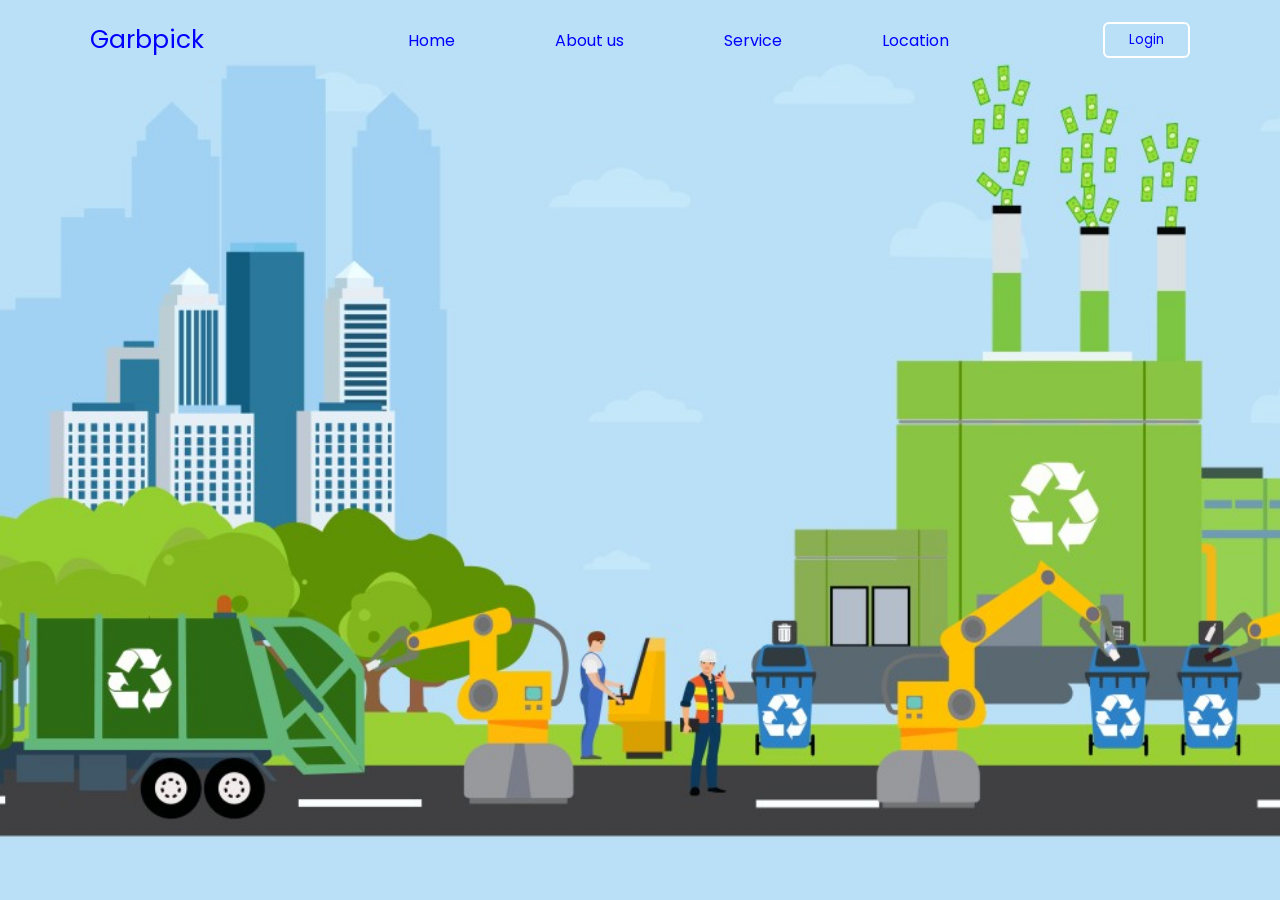
==== index.html @ 5303ee93 "Add files via upload" ====
<!DOCTYPE html>
<html lang="en">
<head>
    <meta charset="UTF-8">
    <meta name="viewport" content="width=device-width, initial-scale=1.0">
    <title>Garbage Pickup Request</title>
    <link rel="stylesheet" href="style.css"/>
    <link rel="preload" as="image" href="garbageimage.jpg" />
</head>
<body>
    <!--Header-->
    <header class="header">
        <nav class = "nav">
            <a href="index.html"class="nav_logo">Garbpick</a>

            <ul class="nav_items">
                <li class="nav_items"></li><a href="index.html" class="nav_link">Home</a></li>
                <li class="nav_items"></li><a href="about.html"class="nav_link">About us</a></li>
                <li class="nav_items"></li><a href="service.html"class="nav_link">Service</a></li>
                <li class="nav_items"></li><a href="location.html"class="nav_link">Location</a></li>
        
            </ul>
              
            <button class = "button" id="form-open">Login</button>
        </nav>
    </header>

    <!--Home-->
    <section class="home">
        <div class="form_container">
            <i class="uil uil-times form_close"></i>

            <!--Login Form-->
            <div class="form login_form">
                <form action = "#">
                    <h2>Login</h2>

                    <div class="input_box">
                        <input type="email" placeholder="Enter your email" required/>
                        <i class="uil uil-envelope-alt email"></i>
                    </div>
                    <div class="input_box">
                        <input type="password" placeholder="Enter your password" required/>
                        <i class="uil uil-lock password"></i>
                        <i class="uil uil-eye-slash pw_hide"></i>
                    </div>

                    <div class="option_field">
                        <span class="checkbox">
                            <input type="checkbox" id="check">
                            <label for="check">Remember me</label>
                        </span>
                        <a href="#" class="forgot_pw">Forgot password?</a>
                    </div>

                    <button class="button">Login Now</button>

                    <div class="login_signup">
                    Don't have an account? <a href="#" id="signup">Signup</a>
                    </div>
                </form>
            </div>

            <!--Signup From-->
            <div class="form signup_form">
                <form action = "#">
                    <h2>Signup</h2>

                    <div class="input_box">
                        <input type="email" placeholder="Enter your email" required/>
                        <i class="uil uil-envelope-alt email"></i>
                    </div>
                    <div class="input_box">
                        <input type="password" placeholder="Create password" required/>
                        <i class="uil uil-lock password"></i>
                        <i class="uil uil-eye-slash pw_hide"></i>
                    </div>

                    <div class="input_box">
                        <input type="password" placeholder="Confirm password" required/>
                        <i class="uil uil-lock password"></i>
                        <i class="uil uil-eye-slash pw_hide"></i>
                    </div>

                    <button class="button">Signup Now</button>

                    <div class="login_signup">
                        Already have an account? <a href="#" id="login">Login</a>
                    </div>
                </form>
            </div>

        </div>

        <script src="script.js"></script>
    </section>
</body>
</html>
---- style.css ----
/* Import Google font - Poppins */
@import url('https://fonts.googleapis.com/css2?family=Poppins&display=swap');

* {
  margin: 0;
  padding: 0;
  box-sizing: border-box;
  font-family: 'Poppins', sans-serif;
}

/* General Links */
a {
  text-decoration: none;
}

/* Header */
.header {
  position: fixed;
  height: 80px;
  width: 100%;
  z-index: 100;
  padding: 0 20px;
}

/* Navigation */
.nav {
  max-width: 1100px;
  width: 100%;
  margin: 0 auto;
  display: flex;
  height: 100%;
  align-items: center;
  justify-content: space-between;
}

.nav_items {
  display: flex;
  align-items: center;
  column-gap: 50px;
}

.nav_logo,
.nav_link,
.button {
  color: blue;
}

.nav_logo {
  font-size: 25px;
}

.nav_link:hover {
  color: #d9d9d9;
}

/* Button */
.button {
  padding: 6px 24px;
  border: 2px solid #fff;
  background: transparent;
  border-radius: 6px;
  cursor: pointer;
  transition: transform 0.2s ease;
}

.button:active {
  transform: scale(0.98);
}

/* Home Section */
.home {
  height: 100vh;
  width: 100%;
  background-image: url("garbageimage.jpg");
  background-color: #0a0a0a; /* fallback while image loads */
  background-size: cover;
  background-position: center;
  position: relative;
}

.home::before {
  content: '';
  position: absolute;
  top: 0;
  left: 0;
  height: 100%;
  width: 100%;
  background: rgba(0,0,0,0.6);
  z-index: 100;
  opacity: 0;
  pointer-events: none;
  transition: opacity 0.5s ease-out;
}

.home.show::before {
  opacity: 1;
  pointer-events: auto;
}

/* Form Container */
.form_container {
  max-width: 320px;
  width: 100%;
  position: absolute;
  top: 50%;
  left: 50%;
  z-index: 101;
  background: #fff;
  padding: 30px;
  border-radius: 12px;
  box-shadow: 0 4px 12px rgba(0, 0, 0, 0.1);
  opacity: 0;
  pointer-events: none;
  transform: translate(-50%, -50%) scale(0.9);
  transition: all 0.4s ease-out;
}

.home.show .form_container {
  opacity: 1;
  pointer-events: auto;
  transform: translate(-50%, -50%) scale(1);
}

/* Forms */
.signup_form {
  display: none;
}

.form_container.active.signup_form {
  display: block;
}

.form_container.active.login_form {
  display: none;
}

.form_close {
  color: black;
  font-size: 22px;
  opacity: 0.7;
  cursor: pointer;
  position: absolute;
  top: 10px;
  right: 20px;
}

.form_container h2 {
  font-size: 22px;
  color: black;
  text-align: center;
}

/* Input Box */
.input_box {
  margin-top: 30px;
  width: 100%;
  height: 40px;
  position: relative;
}

.input_box input {
  height: 100%;
  width: 100%;
  border: none;
  outline: none;
  padding: 0 25px;
  color: #333;
  border-bottom: 1.5px solid #aaa;
  transition: border-color 0.2s ease;
}

.input_box input:focus {
  border-color: green;
}

.input_box i {
  position: absolute;
  top: 50%;
  transform: translateY(-50%);
  font-size: 20px;
  color: #707070;
}

.input_box i.email,
.input_box i.password {
  left: 0;
}

.input_box input:focus ~ i.email,
.input_box input:focus ~ i.password {
  color: green;
}

.input_box i.pw_hide {
  right: 0;
  font-size: 18px;
  cursor: pointer;
}

/* Options */
.option_field {
  margin-top: 14px;
  display: flex;
  align-items: center;
  justify-content: space-between;
}

.form_container a {
  color: green;
  font-size: 12px;
}

.form_container a:hover {
  text-decoration: underline;
}

.checkbox {
  display: flex;
  column-gap: 8px;
  font-size: 12px;
  white-space: nowrap;
}

.checkbox input {
  accent-color: green;
}

.checkbox label {
  font-size: 12px;
  cursor: pointer;
  user-select: none;
  color: #0b0217;
}

/* Form Button */
.form_container .button {
  background-color: green;
  margin-top: 30px;
  width: 100%;
  padding: 10px 0;
  border-radius: 10px;
  color: #fff;
  border: none;
}

/* Login/Signup Toggle */
.login_signup {
  font-size: 12px;
  text-align: center;
  margin-top: 15px;
}

.signup_login {
  font-size: 12px;
  text-align: center;
  margin-top: 15px;
}

.request_from{
  padding: 2px;
}
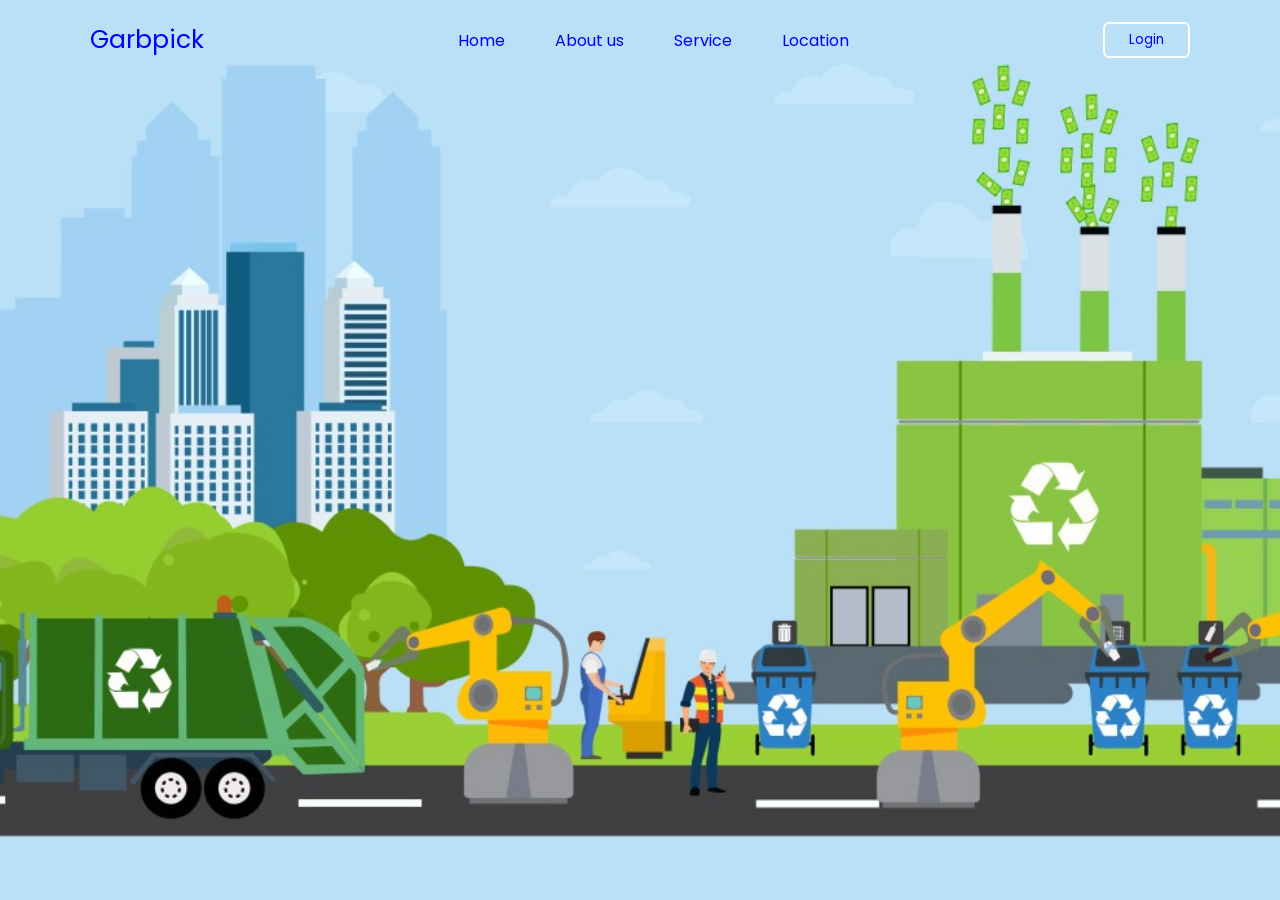
==== commit 58ddfc46: "Update index.html" ====
--- a/index.html
+++ b/index.html
@@ -14,10 +14,10 @@
             <a href="index.html"class="nav_logo">Garbpick</a>
 
             <ul class="nav_items">
-                <li class="nav_items"></li><a href="index.html" class="nav_link">Home</a></li>
-                <li class="nav_items"></li><a href="about.html"class="nav_link">About us</a></li>
-                <li class="nav_items"></li><a href="service.html"class="nav_link">Service</a></li>
-                <li class="nav_items"></li><a href="location.html"class="nav_link">Location</a></li>
+                </li><a href="index.html" class="nav_link">Home</a></li>
+                </li><a href="about.html"class="nav_link">About us</a></li>
+                </li><a href="service.html"class="nav_link">Service</a></li>
+                </li><a href="location.html"class="nav_link">Location</a></li>
         
             </ul>
               
@@ -95,4 +95,4 @@
         <script src="script.js"></script>
     </section>
 </body>
-</html>+</html>
--- a/style.css
+++ b/style.css
@@ -256,6 +256,120 @@
   margin-top: 15px;
 }
 
-.request_from{
-  padding: 2px;
-}
+request_page {
+  min-height: 100vh;
+  min-height: -webkit-fill-available;
+  width: 100%;
+  background: linear-gradient(135deg, #1a1a1a, #2d5a27);
+  display: flex;
+  align-items: center;
+  justify-content: center;
+  padding: 100px 20px 40px;
+}
+
+.request_card {
+  background: #fff;
+  border-radius: 16px;
+  padding: 36px 30px;
+  width: 100%;
+  max-width: 480px;
+  box-shadow: 0 8px 24px rgba(0,0,0,0.2);
+}
+
+.request_card h2 {
+  font-size: 22px;
+  color: #1a1a1a;
+  margin-bottom: 24px;
+  text-align: center;
+}
+
+.request_card .field {
+  margin-bottom: 18px;
+  display: flex;
+  flex-direction: column;
+  gap: 6px;
+}
+
+.request_card label {
+  font-size: 13px;
+  color: #555;
+  font-weight: 500;
+}
+
+.request_card input,
+.request_card select,
+.request_card textarea {
+  width: 100%;
+  padding: 10px 14px;
+  border: 1.5px solid #ccc;
+  border-radius: 8px;
+  font-size: 14px;
+  color: #333;
+  outline: none;
+  transition: border-color 0.2s;
+  font-family: 'Poppins', sans-serif;
+}
+
+.request_card input:focus,
+.request_card select:focus,
+.request_card textarea:focus {
+  border-color: green;
+}
+
+.request_card textarea {
+  resize: vertical;
+  min-height: 80px;
+}
+
+.request_card .submit_btn {
+  width: 100%;
+  padding: 12px;
+  background: green;
+  color: white;
+  border: none;
+  border-radius: 10px;
+  font-size: 15px;
+  cursor: pointer;
+  margin-top: 8px;
+  transition: background 0.2s;
+}
+
+.request_card .submit_btn:hover {
+  background: #1a5c1a;
+}
+
+.success_msg {
+  display: none;
+  text-align: center;
+  color: green;
+  font-size: 14px;
+  margin-top: 14px;
+}
+
+/* ✅ Mobile responsive fixes */
+@media (max-width: 280px) {
+  .nav_items {
+    column-gap: 10px;
+  }
+
+  .nav_logo {
+    font-size: 18px;
+  }
+
+  .nav_link {
+    font-size: 13px;
+  }
+
+  .button {
+    padding: 5px 14px;
+    font-size: 12px;
+  }
+
+  .form_container {
+    width: 92%;
+    padding: 24px 18px;
+  }
+
+  .request_card {
+    padding: 28px 18px;
+  }
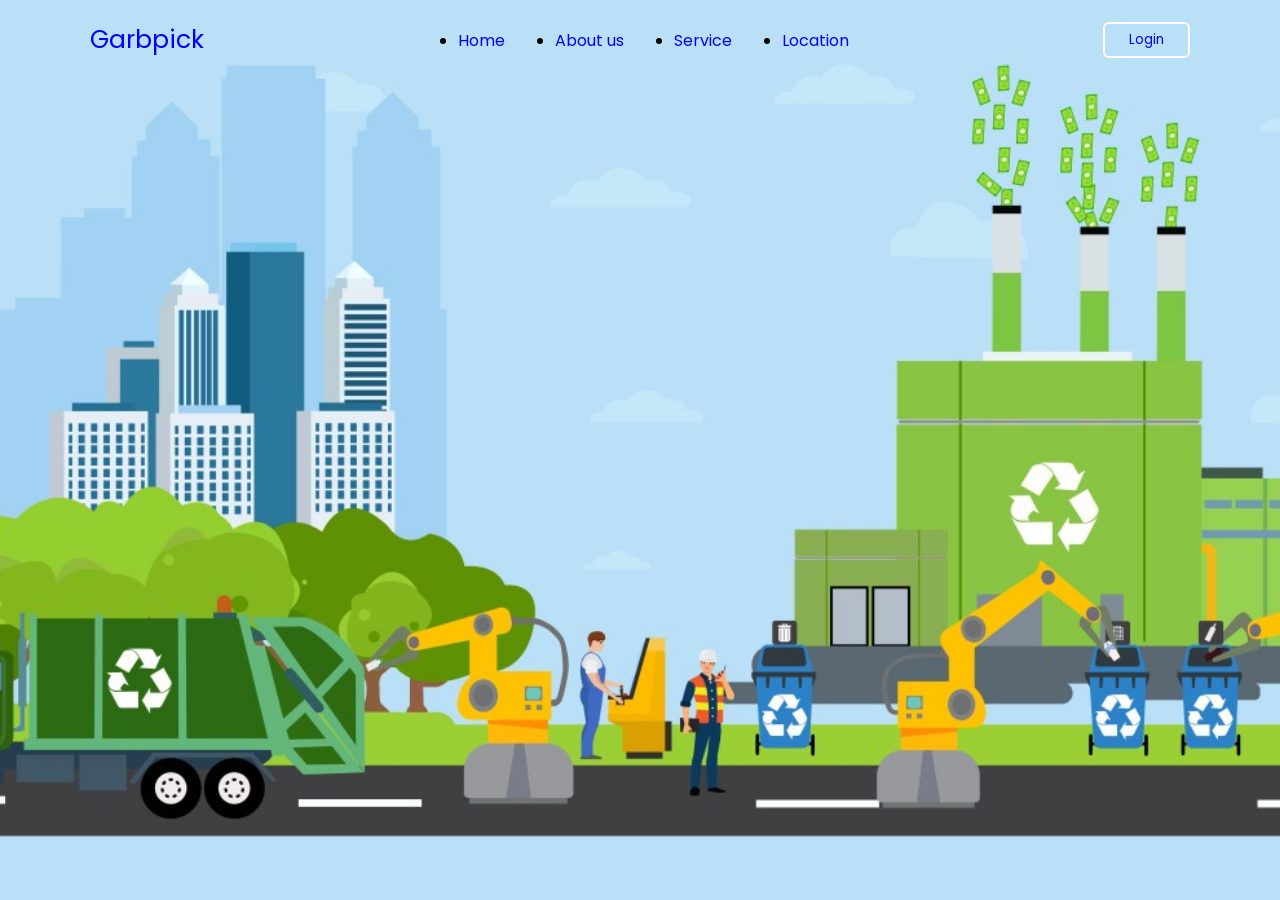
==== commit 3489c206: "Update index.html" ====
--- a/index.html
+++ b/index.html
@@ -14,11 +14,10 @@
             <a href="index.html"class="nav_logo">Garbpick</a>
 
             <ul class="nav_items">
-                </li><a href="index.html" class="nav_link">Home</a></li>
-                </li><a href="about.html"class="nav_link">About us</a></li>
-                </li><a href="service.html"class="nav_link">Service</a></li>
-                </li><a href="location.html"class="nav_link">Location</a></li>
-        
+                <li><a href="index.html" class="nav_link">Home</a></li>
+                <li><a href="about.html"class="nav_link">About us</a></li>
+                <li><a href="service.html"class="nav_link">Service</a></li>
+                <li><a href="location.html"class="nav_link">Location</a></li>
             </ul>
               
             <button class = "button" id="form-open">Login</button>
--- a/style.css
+++ b/style.css
@@ -69,12 +69,13 @@
 
 /* Home Section */
 .home {
-  height: 100vh;
+  min-height: 100vh;
   width: 100%;
   background-image: url("garbageimage.jpg");
   background-color: #0a0a0a; /* fallback while image loads */
   background-size: cover;
-  background-position: center;
+  background-position: center center;
+  background-repeat: no-repeat;
   position: relative;
 }
 
@@ -255,8 +256,12 @@
   text-align: center;
   margin-top: 15px;
 }
-
-request_page {
+html,
+body{
+  width : 100%;
+  overflow-x : hidden;
+}
+.request_page {
   min-height: 100vh;
   min-height: -webkit-fill-available;
   width: 100%;
@@ -264,20 +269,21 @@
   display: flex;
   align-items: center;
   justify-content: center;
-  padding: 100px 20px 40px;
+  padding: 90px 10px 20px;
 }
 
 .request_card {
   background: #fff;
-  border-radius: 16px;
-  padding: 36px 30px;
-  width: 100%;
-  max-width: 480px;
+  border-radius: 12px;
+  padding: 20px 15px;
+  width: 100%;
+  max-width: 100%;
+  margin: 0 auto;
   box-shadow: 0 8px 24px rgba(0,0,0,0.2);
 }
 
 .request_card h2 {
-  font-size: 22px;
+  font-size: 18px;
   color: #1a1a1a;
   margin-bottom: 24px;
   text-align: center;
@@ -300,10 +306,10 @@
 .request_card select,
 .request_card textarea {
   width: 100%;
-  padding: 10px 14px;
+  padding: 8px 10px;
   border: 1.5px solid #ccc;
   border-radius: 8px;
-  font-size: 14px;
+  font-size: 13px;
   color: #333;
   outline: none;
   transition: border-color 0.2s;
@@ -323,12 +329,12 @@
 
 .request_card .submit_btn {
   width: 100%;
-  padding: 12px;
+  padding: 10px;
   background: green;
   color: white;
   border: none;
   border-radius: 10px;
-  font-size: 15px;
+  font-size: 14px;
   cursor: pointer;
   margin-top: 8px;
   transition: background 0.2s;
@@ -345,31 +351,45 @@
   font-size: 14px;
   margin-top: 14px;
 }
-
+/* fix home section being hidden behind navbar*/
+.home{
+  padding-top: 80px;
+}
 /* ✅ Mobile responsive fixes */
-@media (max-width: 280px) {
+@media (max-width: 768px) { 
+  .header{
+    padding: 0 10px;
+  }
+  .nav{
+    flex-wrap: wrap;
+    gap: 10px;
+  }
   .nav_items {
-    column-gap: 10px;
+    column-gap: 15px;
+    flex-wrap: wrap;
+    justify-content: center;
   }
 
   .nav_logo {
-    font-size: 18px;
+    font-size: 20px;
   }
 
   .nav_link {
-    font-size: 13px;
+    font-size: 11px;
   }
 
   .button {
-    padding: 5px 14px;
-    font-size: 12px;
+    padding: 4px 10px;
+    font-size: 11px;
   }
 
   .form_container {
-    width: 92%;
-    padding: 24px 18px;
+    width: 95%;
+    max-width: 350px;
   }
 
   .request_card {
-    padding: 28px 18px;
-  }
+    width: 100%;
+    max-width: 100%;
+  }
+}
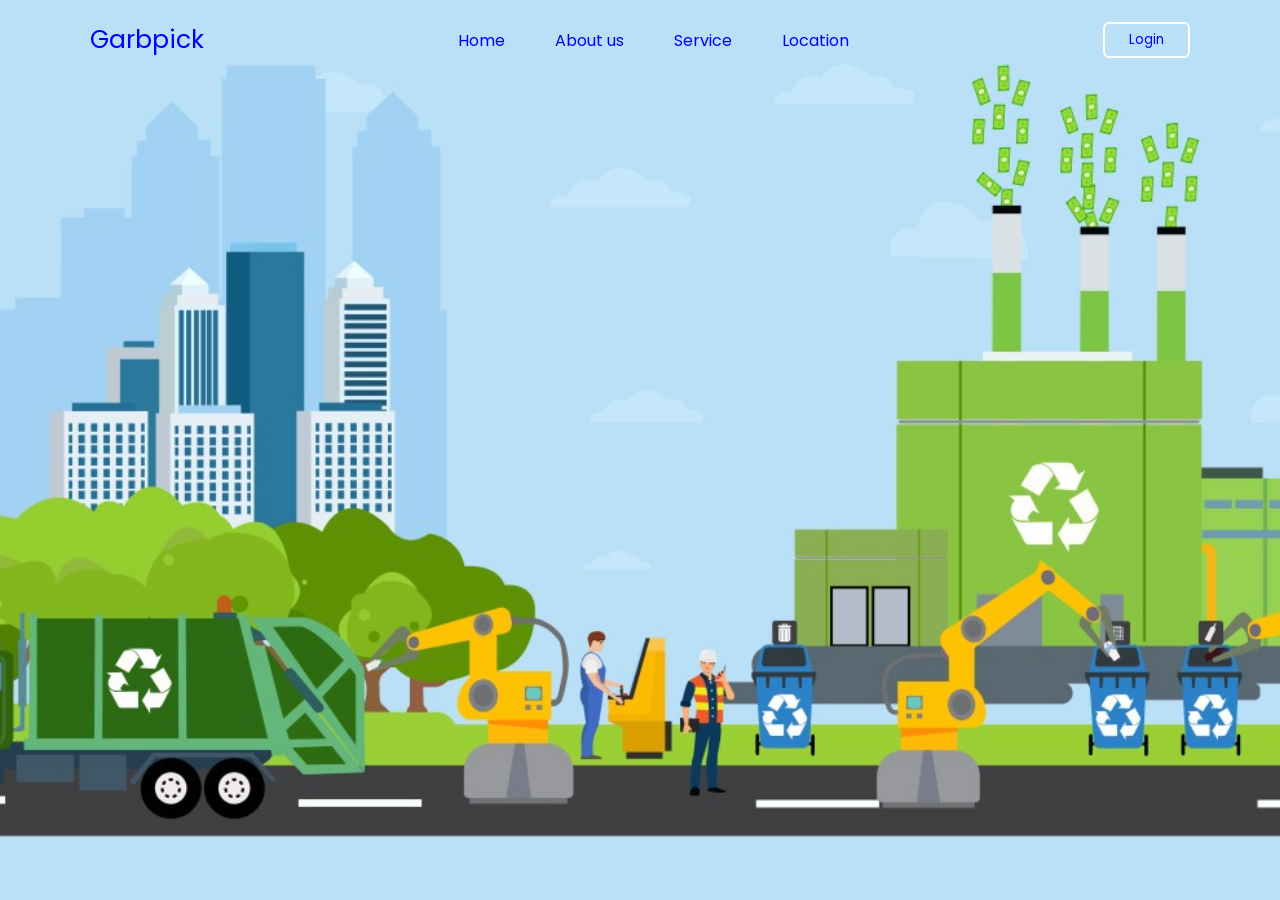
==== commit 47d1612c: "Update index.html" ====
--- a/index.html
+++ b/index.html
@@ -14,10 +14,10 @@
             <a href="index.html"class="nav_logo">Garbpick</a>
 
             <ul class="nav_items">
-                <li><a href="index.html" class="nav_link">Home</a></li>
-                <li><a href="about.html"class="nav_link">About us</a></li>
-                <li><a href="service.html"class="nav_link">Service</a></li>
-                <li><a href="location.html"class="nav_link">Location</a></li>
+                </li><a href="index.html" class="nav_link">Home</a></li>
+                </li><a href="about.html"class="nav_link">About us</a></li>
+                </li><a href="service.html"class="nav_link">Service</a></li>
+                </li><a href="location.html"class="nav_link">Location</a></li>
             </ul>
               
             <button class = "button" id="form-open">Login</button>
